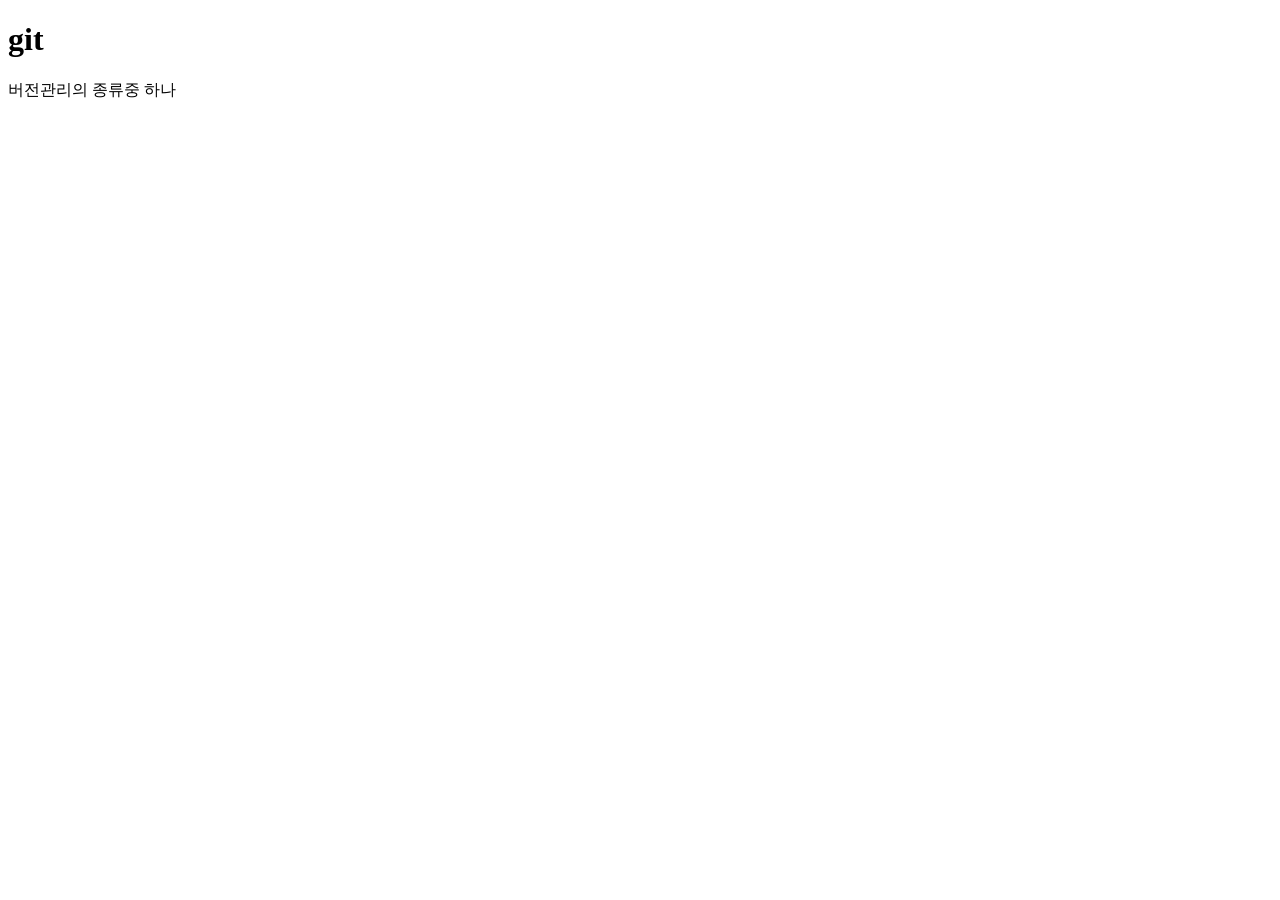
==== index.html @ e2921d11 "first commit" ====
<!DOCTYPE html>
<html lang="ko">
<head>
    <meta charset="UTF-8">
    <meta name="viewport" content="width=device-width, initial-scale=1.0">
    <title>Document</title>
</head>
<body>
    <h1>git</h1>
    <p>버전관리의 종류중 하나</p>
</body>
</html>
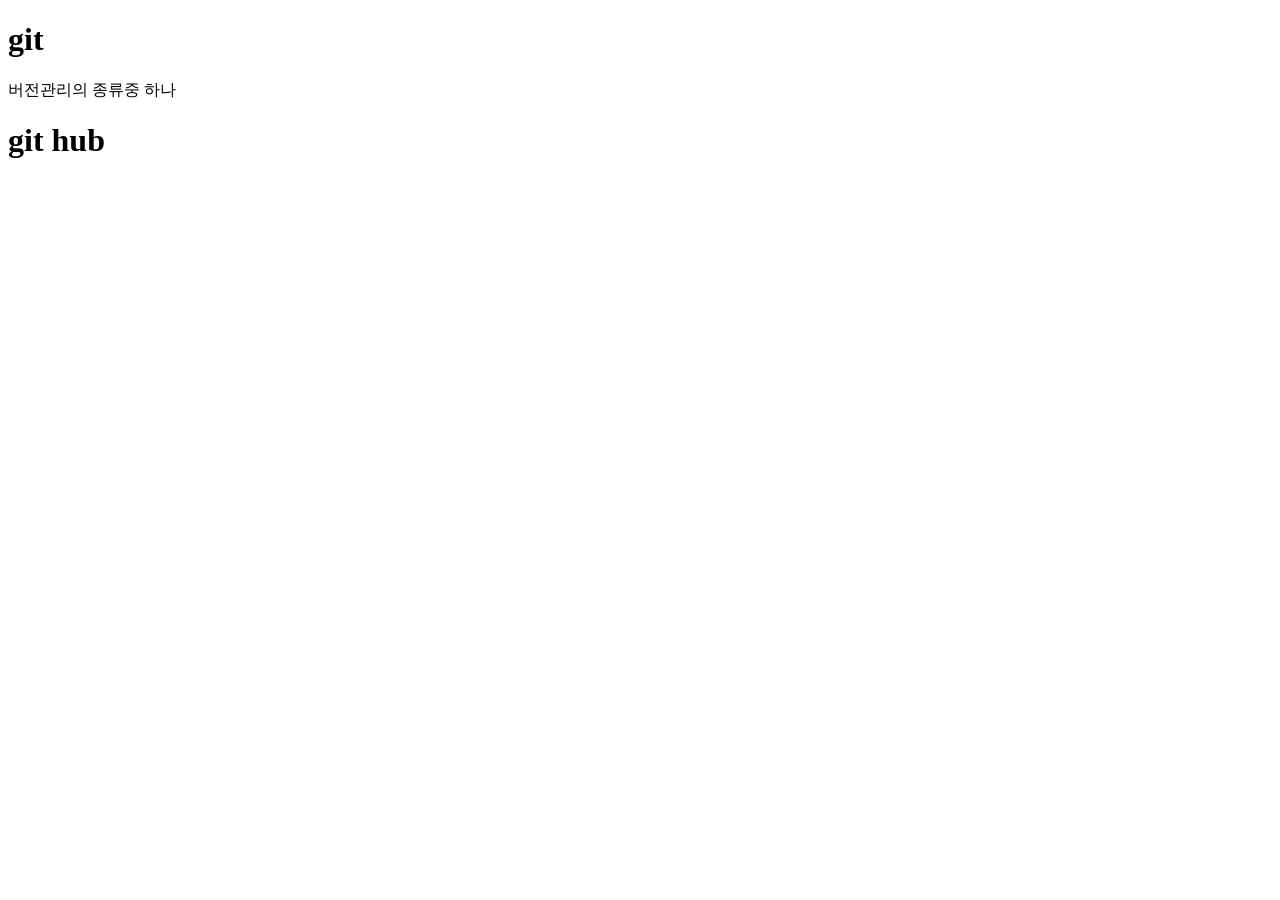
==== commit a69320a1: "first commit" ====
--- a/index.html
+++ b/index.html
@@ -8,5 +8,6 @@
 <body>
     <h1>git</h1>
     <p>버전관리의 종류중 하나</p>
+    <h1>git hub</h1>
 </body>
 </html>
